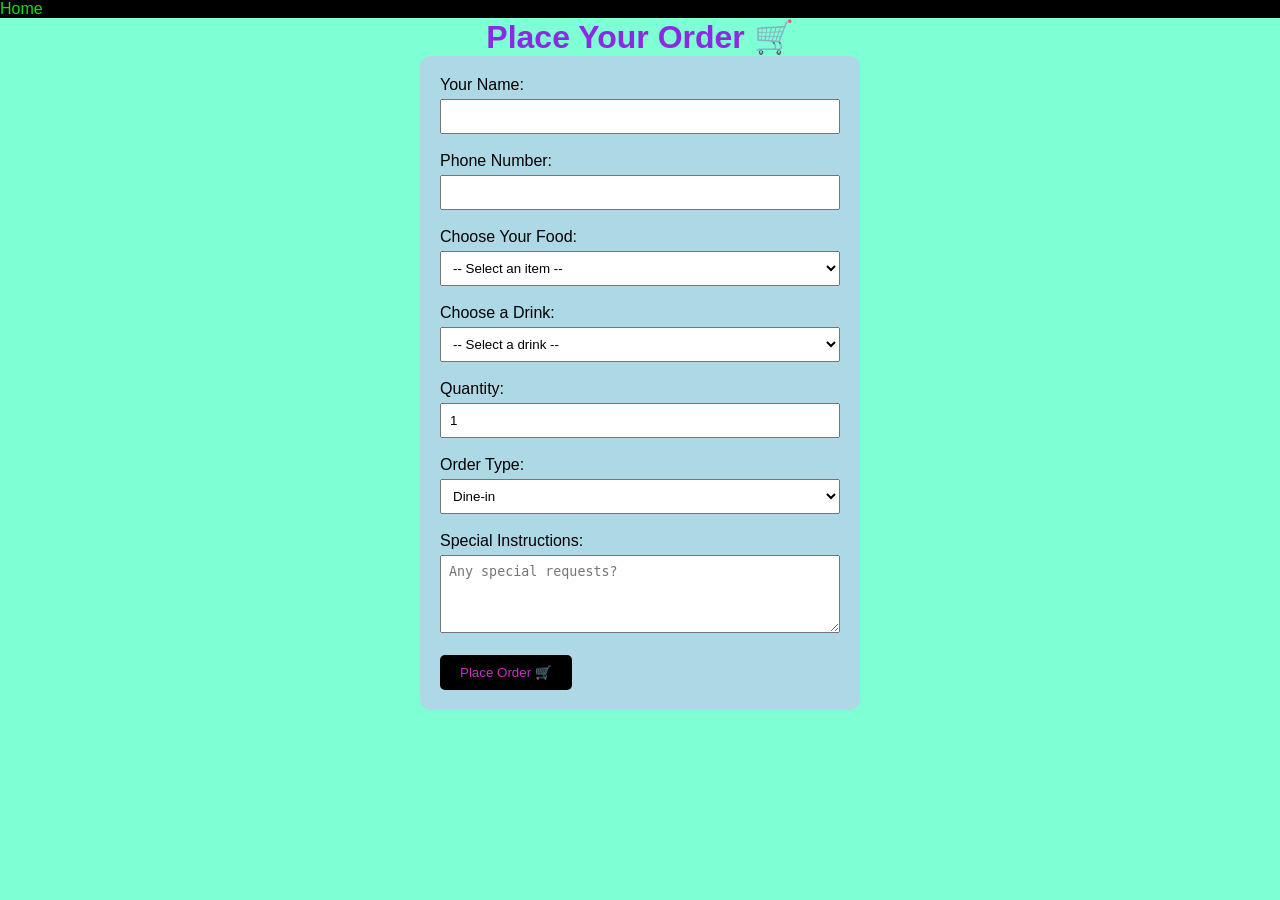
==== orders.html @ 7b8e424c "Initialize the project structure and create index.html" ====
<!DOCTYPE html>
<html lang="en">
<head>
    <meta charset="UTF-8">
    <meta name="viewport" content="width=device-width, initial-scale=1.0">
    <title>ORDERS</title>
        <link rel="stylesheet" href="style.css">

</head>
<body>
     <nav>
        <a href="index.html">Home</a>
        
    </nav>
   
    <h1>Place Your Order 🛒</h1>

    <form>

        <label for="name">Your Name:</label>
        <input type="text" id="name" name="name" required>

        <br><br>

        <label for="phone">Phone Number:</label>
        <input type="tel" id="phone" name="phone" required>

        <br><br>

        <label for="food">Choose Your Food:</label>
        <select id="food" name="food" required>
            <option value="">-- Select an item --</option>

            <option value="Chicken Popcorns">Chicken Popcorns</option>
            <option value="Salmon & Avocado Salad">Salmon & Avocado Salad</option>
            <option value="Caesar Salad">Caesar Salad</option>
            <option value="T-Bone Steak">T-Bone Steak 500gr</option>
            <option value="Grilled Prawns">Grilled Prawns</option>

            <option value="Chicken & Noodles Soup">Chicken & Noodles Soup</option>
            <option value="Pancakes">Pancakes</option>
            <option value="Mini Cheese Burgers">Mini Cheese Burgers</option>
            <option value="Grilled Chicken Breast">Grilled Chicken Breast</option>
            <option value="Fish of the Day">Fish of the Day</option>

            <option value="Kwetu Full Breakfast">Kwetu Full Breakfast</option>
            <option value="Avocado & Peppers">Avocado & Peppers</option>
            <option value="Waffles">Waffles</option>
            <option value="Kwetu Asian Breakfast">Kwetu Asian Breakfast</option>
            <option value="Egg White Omelette">Egg White Omelette</option>
        </select>

        <br><br>

        <label for="drink">Choose a Drink:</label>
        <select id="drink" name="drink">
            <option value="">-- Select a drink --</option>
            <option value="Water">Water</option>
            <option value="Sodas">Sodas</option>
            <option value="Milkshakes">Milkshakes</option>
            <option value="Smoothies">Smoothies</option>
            <option value="Fresh Juices">Fresh Juices</option>
        </select>

        <br><br>

        <label for="quantity">Quantity:</label>
        <input type="number" id="quantity" name="quantity" min="1" value="1" required>

        <br><br>

        <label for="order-type">Order Type:</label>
        <select id="order-type" name="order-type">
            <option value="Dine-in">Dine-in</option>
            <option value="Takeaway">Takeaway</option>
        </select>

        <br><br>

        <label for="message">Special Instructions:</label>
        <br>
        <textarea id="message" name="message" rows="4" cols="30"
            placeholder="Any special requests?"></textarea>

        <br><br>

        <button type="submit">Place Order 🛒</button>

    </form>
</body>
</html>
---- style.css ----
h1{
    color: blueviolet;
    margin: 0;
    text-align: center;
}
body{
    font-family: 'Segoe UI', Tahoma, Geneva, Verdana, sans-serif;
    margin: 0;
    padding: 0;
    background-color: aquamarine;
    
    #Home{
        text-align: center;
    }
    #About Us{
        text-align: center;
    }
}
footer{
    text-align: center;
    font-style: italic;
}
nav{
    display: flex;
    gap: 5px;
    background-color: black;
    justify-content: space-between;
}
nav a{
    text-decoration: none;
    color: rgb(8, 226, 19);
}

button{
    color: rgb(201, 46, 201);
    background-color: black;
    margin: 0;
padding: 10px;
}
button:hover{
    background-color: rgb(30, 73, 73);
}

form {
    background-color: lightblue;
    padding: 20px;
    width: 400px;
    margin: auto;
    border-radius: 10px;
}

input, select, textarea {
    width: 100%;
    padding: 8px;
    margin-top: 5px;
    box-sizing: border-box;
}

button {
    padding: 10px 20px;
    border: none;
    border-radius: 5px;
}
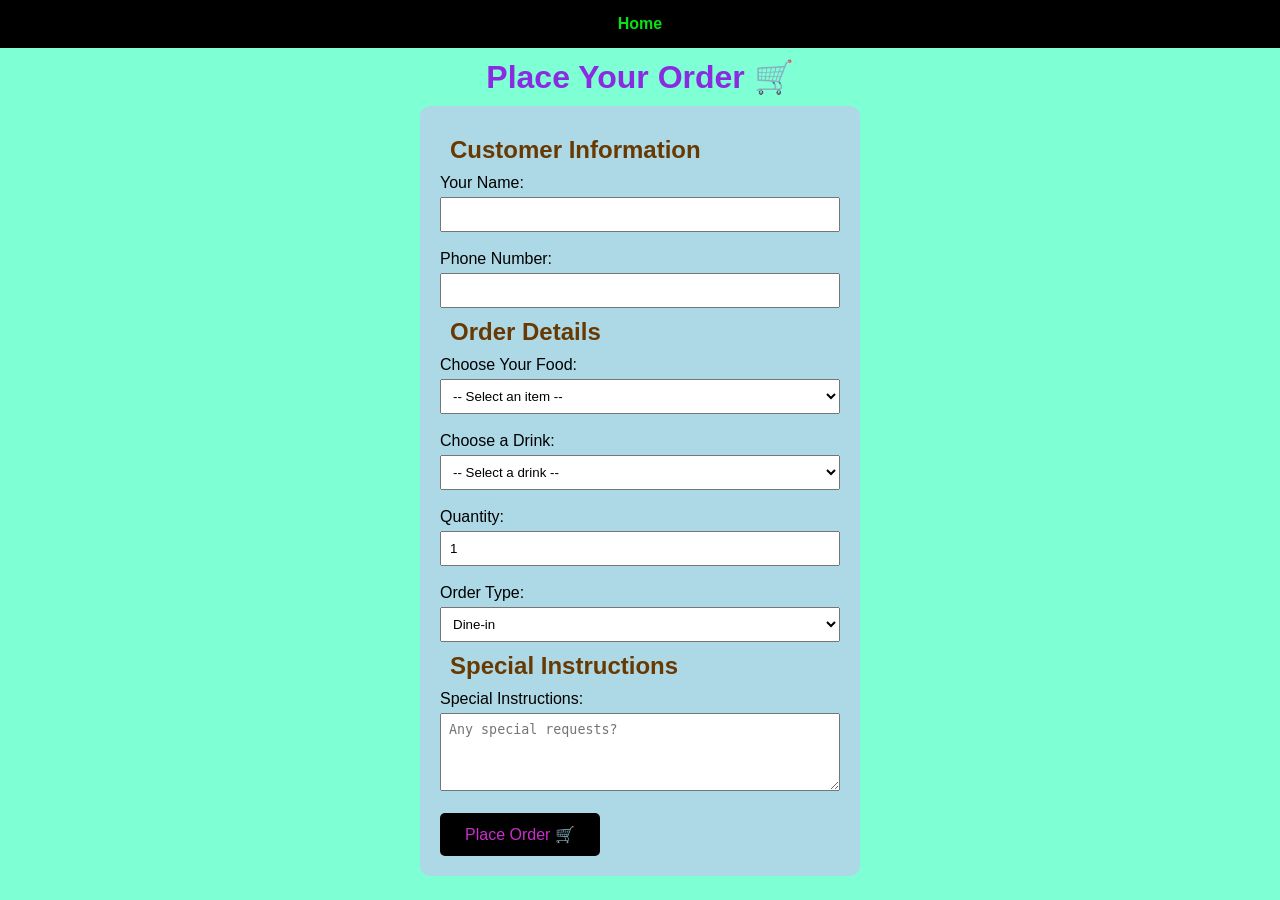
==== commit b255188c: "Organize order form sections" ====
--- a/orders.html
+++ b/orders.html
@@ -17,75 +17,74 @@
 
     <form>
 
-        <label for="name">Your Name:</label>
-        <input type="text" id="name" name="name" required>
+    <h2>Customer Information</h2>
 
-        <br><br>
+    <label for="name">Your Name:</label>
+    <input type="text" id="name" name="name" required>
 
-        <label for="phone">Phone Number:</label>
-        <input type="tel" id="phone" name="phone" required>
+    <br><br>
 
-        <br><br>
+    <label for="phone">Phone Number:</label>
+    <input type="tel" id="phone" name="phone" required>
 
-        <label for="food">Choose Your Food:</label>
-        <select id="food" name="food" required>
-            <option value="">-- Select an item --</option>
+    <h2>Order Details</h2>
 
-            <option value="Chicken Popcorns">Chicken Popcorns</option>
-            <option value="Salmon & Avocado Salad">Salmon & Avocado Salad</option>
-            <option value="Caesar Salad">Caesar Salad</option>
-            <option value="T-Bone Steak">T-Bone Steak 500gr</option>
-            <option value="Grilled Prawns">Grilled Prawns</option>
+    <label for="food">Choose Your Food:</label>
+    <select id="food" name="food" required>
+        <option value="">-- Select an item --</option>
+        <option value="Chicken Popcorns">Chicken Popcorns</option>
+        <option value="Salmon & Avocado Salad">Salmon & Avocado Salad</option>
+        <option value="Caesar Salad">Caesar Salad</option>
+        <option value="T-Bone Steak">T-Bone Steak 500gr</option>
+        <option value="Grilled Prawns">Grilled Prawns</option>
+        <option value="Chicken & Noodles Soup">Chicken & Noodles Soup</option>
+        <option value="Pancakes">Pancakes</option>
+        <option value="Mini Cheese Burgers">Mini Cheese Burgers</option>
+        <option value="Grilled Chicken Breast">Grilled Chicken Breast</option>
+        <option value="Fish of the Day">Fish of the Day</option>
+        <option value="Kwetu Full Breakfast">Kwetu Full Breakfast</option>
+        <option value="Avocado & Peppers">Avocado & Peppers</option>
+        <option value="Waffles">Waffles</option>
+        <option value="Kwetu Asian Breakfast">Kwetu Asian Breakfast</option>
+        <option value="Egg White Omelette">Egg White Omelette</option>
+    </select>
 
-            <option value="Chicken & Noodles Soup">Chicken & Noodles Soup</option>
-            <option value="Pancakes">Pancakes</option>
-            <option value="Mini Cheese Burgers">Mini Cheese Burgers</option>
-            <option value="Grilled Chicken Breast">Grilled Chicken Breast</option>
-            <option value="Fish of the Day">Fish of the Day</option>
+    <br><br>
 
-            <option value="Kwetu Full Breakfast">Kwetu Full Breakfast</option>
-            <option value="Avocado & Peppers">Avocado & Peppers</option>
-            <option value="Waffles">Waffles</option>
-            <option value="Kwetu Asian Breakfast">Kwetu Asian Breakfast</option>
-            <option value="Egg White Omelette">Egg White Omelette</option>
-        </select>
+    <label for="drink">Choose a Drink:</label>
+    <select id="drink" name="drink">
+        <option value="">-- Select a drink --</option>
+        <option value="Water">Water</option>
+        <option value="Sodas">Sodas</option>
+        <option value="Milkshakes">Milkshakes</option>
+        <option value="Smoothies">Smoothies</option>
+        <option value="Fresh Juices">Fresh Juices</option>
+    </select>
 
-        <br><br>
+    <br><br>
 
-        <label for="drink">Choose a Drink:</label>
-        <select id="drink" name="drink">
-            <option value="">-- Select a drink --</option>
-            <option value="Water">Water</option>
-            <option value="Sodas">Sodas</option>
-            <option value="Milkshakes">Milkshakes</option>
-            <option value="Smoothies">Smoothies</option>
-            <option value="Fresh Juices">Fresh Juices</option>
-        </select>
+    <label for="quantity">Quantity:</label>
+    <input type="number" id="quantity" name="quantity" min="1" value="1" required>
 
-        <br><br>
+    <br><br>
 
-        <label for="quantity">Quantity:</label>
-        <input type="number" id="quantity" name="quantity" min="1" value="1" required>
+    <label for="order-type">Order Type:</label>
+    <select id="order-type" name="order-type">
+        <option value="Dine-in">Dine-in</option>
+        <option value="Takeaway">Takeaway</option>
+    </select>
 
-        <br><br>
+    <h2>Special Instructions</h2>
 
-        <label for="order-type">Order Type:</label>
-        <select id="order-type" name="order-type">
-            <option value="Dine-in">Dine-in</option>
-            <option value="Takeaway">Takeaway</option>
-        </select>
+    <label for="message">Special Instructions:</label>
+    <br>
+    <textarea id="message" name="message" rows="4" cols="30"
+        placeholder="Any special requests?"></textarea>
 
-        <br><br>
+    <br><br>
 
-        <label for="message">Special Instructions:</label>
-        <br>
-        <textarea id="message" name="message" rows="4" cols="30"
-            placeholder="Any special requests?"></textarea>
+    <button type="submit">Place Order 🛒</button>
 
-        <br><br>
-
-        <button type="submit">Place Order 🛒</button>
-
-    </form>
+</form>
 </body>
 </html>
--- a/style.css
+++ b/style.css
@@ -1,8 +1,14 @@
 h1{
     color: blueviolet;
-    margin: 0;
+    margin: 10px;
     text-align: center;
 }
+
+ h2{
+        margin: 10px;
+        color: rgb(105, 57, 2);
+    }
+
 body{
     font-family: 'Segoe UI', Tahoma, Geneva, Verdana, sans-serif;
     margin: 0;
@@ -22,20 +28,29 @@
 }
 nav{
     display: flex;
-    gap: 5px;
+    gap: 30px;
     background-color: black;
-    justify-content: space-between;
+    justify-content: center;
+    padding: 15px;
 }
 nav a{
     text-decoration: none;
     color: rgb(8, 226, 19);
+    font-weight: bold;
+}
+nav a:hover{
+    color: burlywood;
 }
 
 button{
     color: rgb(201, 46, 201);
     background-color: black;
     margin: 0;
-padding: 10px;
+    padding: 12px 25px;
+    border: none;
+    border-radius: 5px;
+    font-size: 16px;
+
 }
 button:hover{
     background-color: rgb(30, 73, 73);
@@ -56,8 +71,19 @@
     box-sizing: border-box;
 }
 
-button {
-    padding: 10px 20px;
-    border: none;
-    border-radius: 5px;
+.menu{
+    display: grid;
+    grid-template-columns: repeat(4, 1fr);
+    width: 100%;
+    height: 200px;
+    object-fit: cover;
+    border-radius: 10px;
 }
+#contacts{
+    text-align: center;
+    padding: 30px;
+}
+#contacts p{
+    margin: 10px;
+}
+
